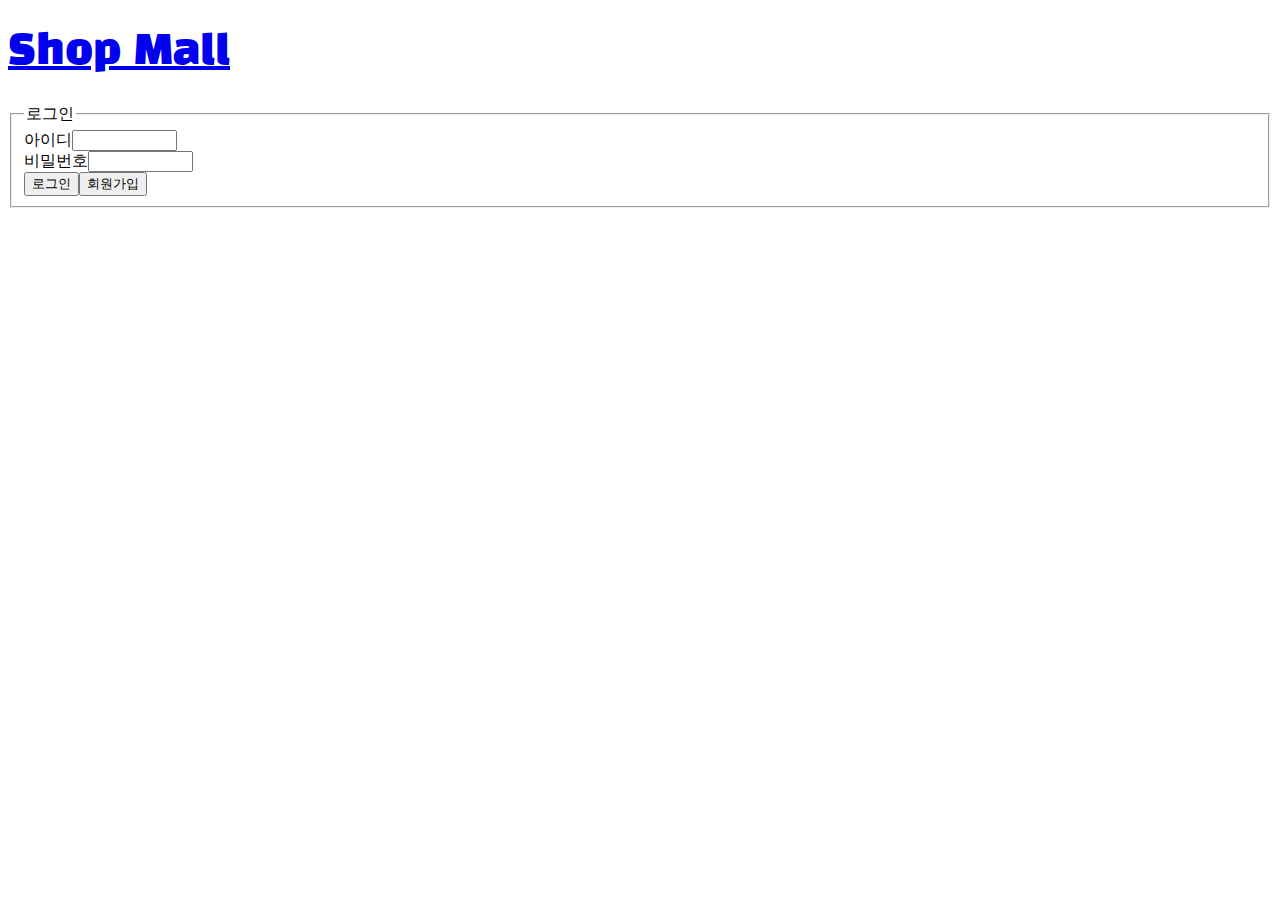
==== html/signin.html @ f1bcd550 "input test" ====
<!DOCTYPE html>
<html lang="en">
<head>
    <meta charset="UTF-8">
    <meta name="viewport" content="width=device-width, initial-scale=1.0">
    <title>쇼핑몰</title>
    <link rel="stylesheet" href="/css/index.css">
</head>
<body>
    <div>
        <a href="/index.html"><h1 id="title">Shop Mall</h1></a>
    </div>
    <div>
        <fieldset>
            <legend>로그인</legend>
            <label for="">아이디<input type="text" id="user-id" size="10"></label>
            <br>
            <label for="">비밀번호<input type="text" id="user-pw" size="10"></label>
            <br>
            <input type="submit" value="로그인"><a href="signup.html"><input type="button" value="회원가입"></a>
        </fieldset>
    </div>
</body>
</html>
---- css/index.css ----
@import url('https://fonts.googleapis.com/css2?family=Black+Han+Sans&display=swap');

#title {
    font-family: "Black Han Sans", serif;
    font-weight: 400;
    font-size: 40px;
    font-style: normal;
}
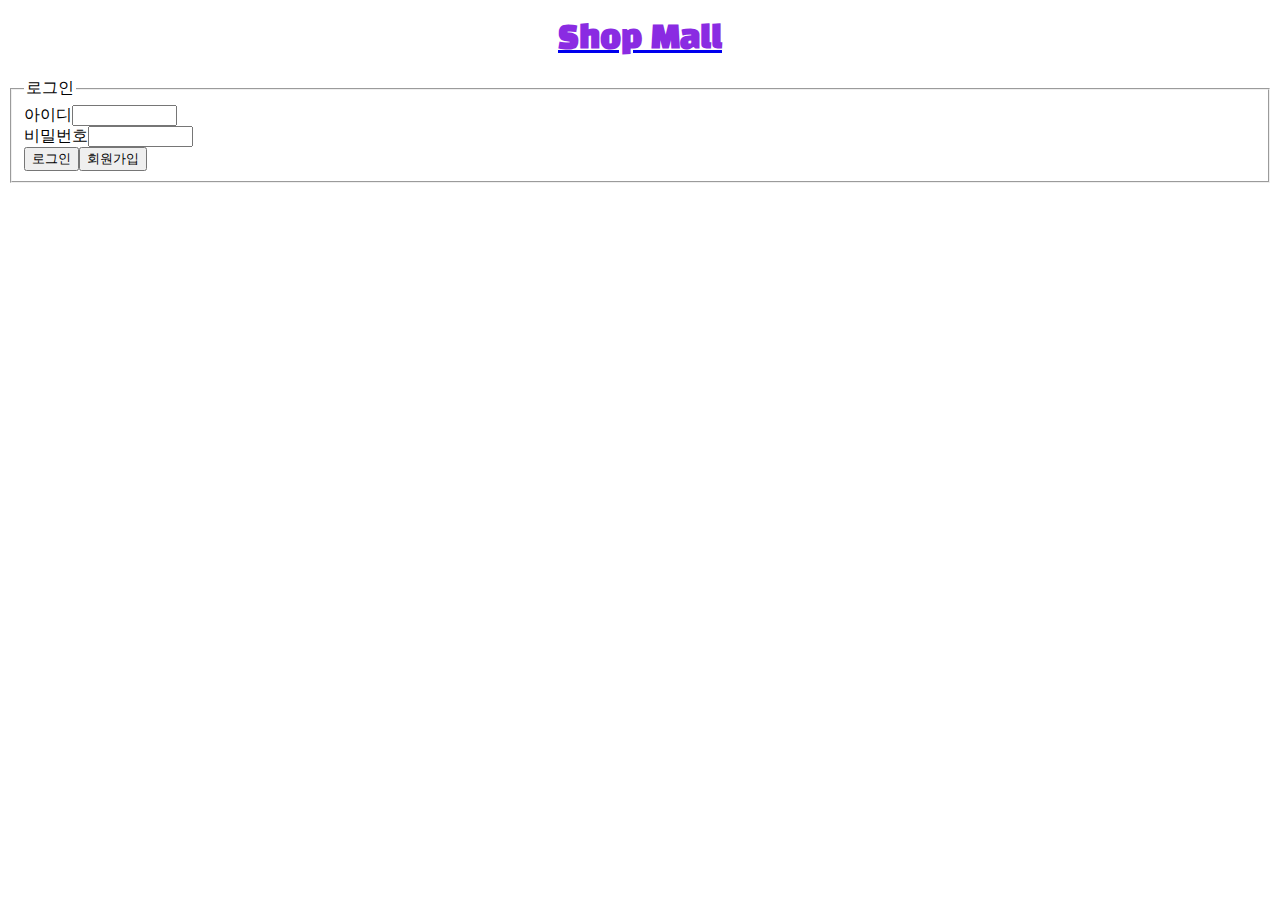
==== commit a0e93083: "search setting" ====
--- a/html/signin.html
+++ b/html/signin.html
@@ -1,14 +1,18 @@
 <!DOCTYPE html>
 <html lang="en">
+
 <head>
     <meta charset="UTF-8">
     <meta name="viewport" content="width=device-width, initial-scale=1.0">
     <title>쇼핑몰</title>
     <link rel="stylesheet" href="/css/index.css">
 </head>
+
 <body>
     <div>
-        <a href="/index.html"><h1 id="title">Shop Mall</h1></a>
+        <a href="/index.html">
+            <h1 id="title">Shop Mall</h1>
+        </a>
     </div>
     <div>
         <fieldset>
@@ -21,4 +25,5 @@
         </fieldset>
     </div>
 </body>
+
 </html>--- a/css/index.css
+++ b/css/index.css
@@ -1,8 +1,35 @@
 @import url('https://fonts.googleapis.com/css2?family=Black+Han+Sans&display=swap');
+
+/* font name -> Black Han Sans */
 
 #title {
     font-family: "Black Han Sans", serif;
-    font-weight: 400;
-    font-size: 40px;
+    font-size: 30px;
     font-style: normal;
+    text-align: center;
+    text-decoration-line: none;
+    color: blueviolet;
+}
+
+.search {
+    position: relative;
+    width: 800px;
+    margin: 0 auto;
+}
+
+#searchImg {
+    position: absolute;
+    width: 25px;
+    top: 10px;
+    right: 12px;
+    margin: 0;
+}
+
+#searchBar {
+    width: 100%;
+    height: 40px;
+    border: 1px solid #bbb;
+    border-radius: 8px;
+    font-size: 20px;
+    outline: 3px solid black;
 }